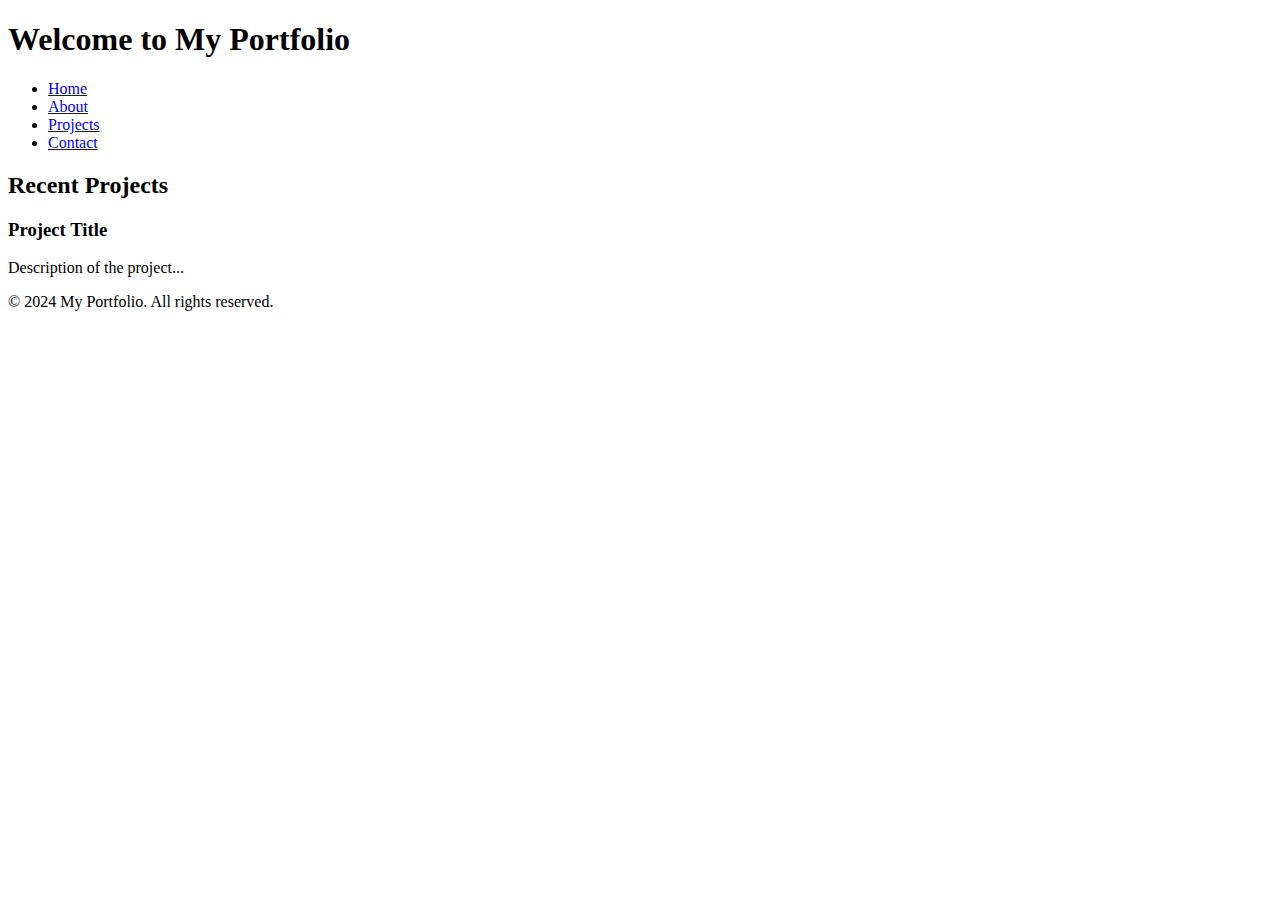
==== css_basic/index.html @ 37053dbd "my commiiittt" ====
<!DOCTYPE html>
<html lang="en">
<head>
    <meta charset="UTF-8">
    <title>My Portfolio - Home</title>
    <!-- Link to CSS files -->
    <link href="base.css" rel="stylesheet">
    <link href="styles.css" rel="stylesheet">
</head>
<body>
    <header>
        <h1>Welcome to My Portfolio</h1>
        <nav>
            <ul>
                <li><a href="#">Home</a></li>
                <li><a href="#">About</a></li>
                <li><a href="#">Projects</a></li>
                <li><a href="#">Contact</a></li>
            </ul>
        </nav>
    </header>
    
    <section>
        <h2>Recent Projects</h2>
        <div class="project">
            <h3>Project Title</h3>
            <p>Description of the project...</p>
        </div>
        <!-- More project sections -->
    </section>
    
    <footer>
        <p>&copy; 2024 My Portfolio. All rights reserved.</p>
    </footer>
</body>
</html>
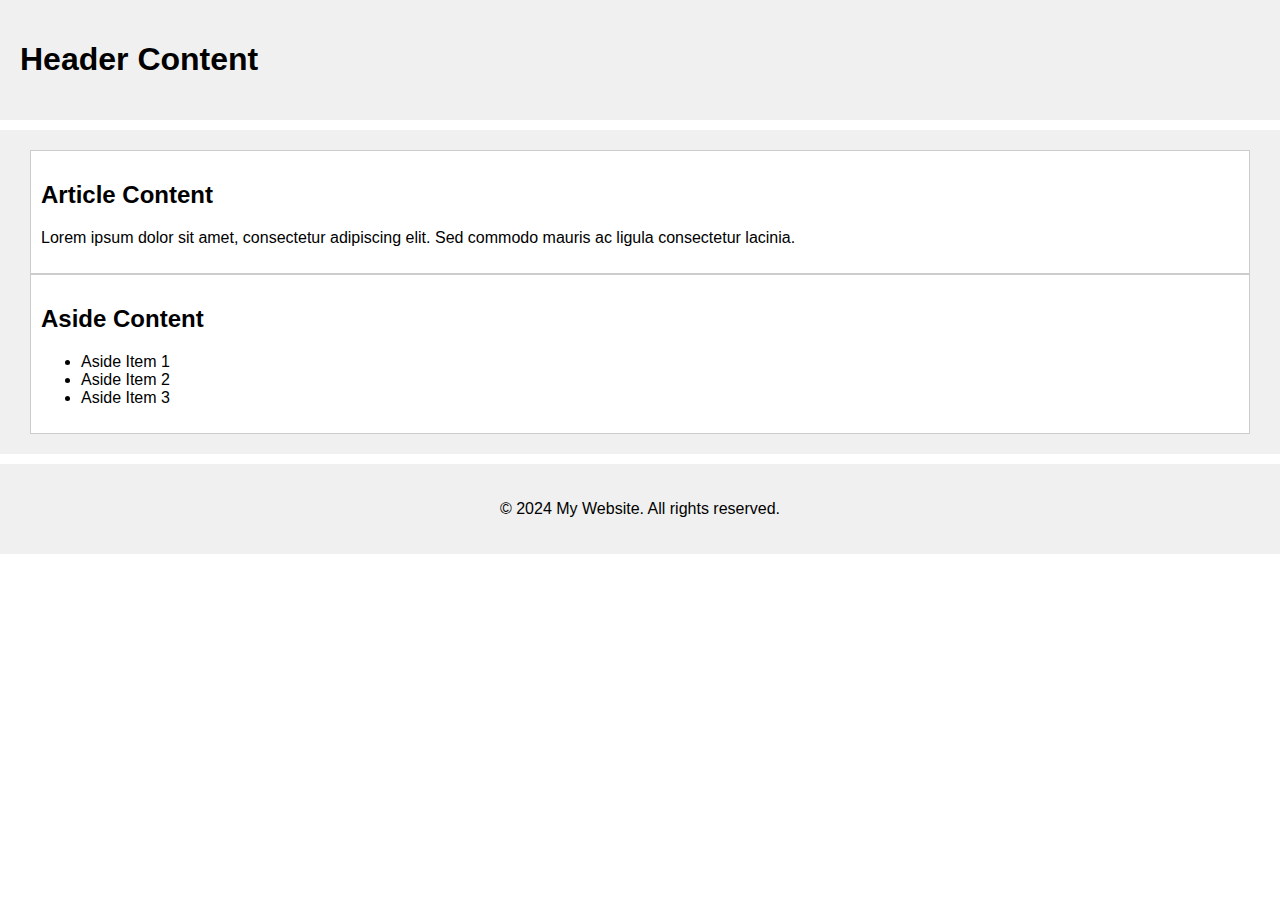
==== commit 3502994f: "coumiit" ====
--- a/css_basic/index.html
+++ b/css_basic/index.html
@@ -2,35 +2,35 @@
 <html lang="en">
 <head>
     <meta charset="UTF-8">
-    <title>My Portfolio - Home</title>
-    <!-- Link to CSS files -->
-    <link href="base.css" rel="stylesheet">
-    <link href="styles.css" rel="stylesheet">
+    <meta name="viewport" content="width=device-width, initial-scale=1.0"> <!-- Step 2: Add viewport meta tag -->
+    <title>My Website</title>
+    <link rel="stylesheet" href="base.css"> <!-- Ensure base.css is linked -->
+    <link rel="stylesheet" href="styles.css"> <!-- Ensure styles.css is linked -->
 </head>
-<body>
+<body class="works_on_smartphone"> <!-- Step 1: Add class attribute -->
     <header>
-        <h1>Welcome to My Portfolio</h1>
-        <nav>
+        <!-- Header content -->
+        <h1>Header Content</h1>
+    </header>
+    <main>
+        <article>
+            <!-- Article content -->
+            <h2>Article Content</h2>
+            <p>Lorem ipsum dolor sit amet, consectetur adipiscing elit. Sed commodo mauris ac ligula consectetur lacinia.</p>
+        </article>
+        <aside>
+            <!-- Aside content -->
+            <h2>Aside Content</h2>
             <ul>
-                <li><a href="#">Home</a></li>
-                <li><a href="#">About</a></li>
-                <li><a href="#">Projects</a></li>
-                <li><a href="#">Contact</a></li>
+                <li>Aside Item 1</li>
+                <li>Aside Item 2</li>
+                <li>Aside Item 3</li>
             </ul>
-        </nav>
-    </header>
-    
-    <section>
-        <h2>Recent Projects</h2>
-        <div class="project">
-            <h3>Project Title</h3>
-            <p>Description of the project...</p>
-        </div>
-        <!-- More project sections -->
-    </section>
-    
+        </aside>
+    </main>
     <footer>
-        <p>&copy; 2024 My Portfolio. All rights reserved.</p>
+        <!-- Footer content -->
+        <p>&copy; 2024 My Website. All rights reserved.</p>
     </footer>
 </body>
 </html>
--- a/css_basic/styles.css
+++ b/css_basic/styles.css
@@ -0,0 +1,50 @@
+/* base.css - assumed to be already set up */
+
+/* styles.css */
+/* General styles */
+body {
+    font-family: Arial, sans-serif;
+    margin: 0;
+    padding: 0;
+}
+
+header, main, footer {
+    padding: 20px;
+    background-color: #f0f0f0;
+    margin-bottom: 10px;
+}
+
+article, aside {
+    padding: 10px;
+    background-color: #ffffff;
+    border: 1px solid #ccc;
+    margin: 0 10px;
+}
+
+footer {
+    text-align: center;
+}
+
+/* Responsive adjustments */
+@media screen and (max-width: 768px) {
+    body.works_on_smartphone {
+        display: flex;
+        flex-direction: column;
+    }
+
+    main {
+        flex: auto;
+        display: flex;
+        flex-direction: row;
+    }
+
+    article {
+        flex: 2;
+        overflow-y: auto; /* Allow scrolling for smaller screens */
+    }
+
+    aside {
+        flex: 1;
+        overflow-y: auto; /* Allow scrolling for smaller screens */
+    }
+}
